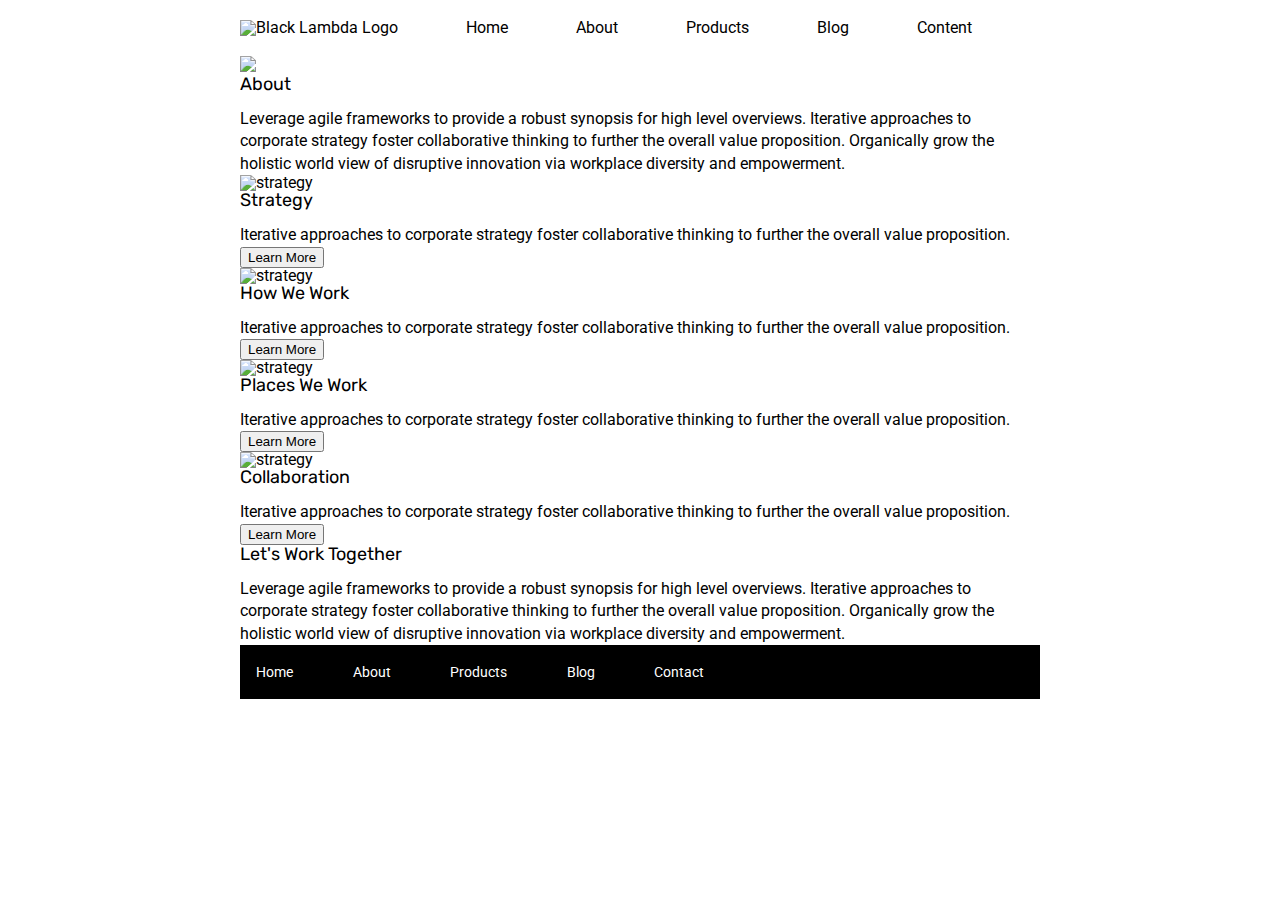
==== about.html @ 6be9db81 "Index complete, about Html finished" ====
<!DOCTYPE html>

<html lang="en">
  <head>
    <meta charset="utf-8" />

    <title>Sprint Challenge - About</title>

    <link
      href="https://fonts.googleapis.com/css?family=Roboto|Rubik"
      rel="stylesheet"
    />
    <link rel="stylesheet" href="css/index.css" />
  </head>

  <body>
    <div class="container about-page">
      <header>
        <nav class="navbar">
          <a href=""
            ><img src="img/lambda-black.png" alt="Black Lambda Logo"
          /></a>
          <a href="">Home</a>
          <a href="about.html">About</a>
          <a href="">Products</a>
          <a href="">Blog</a>
          <a href="">Content</a>
        </nav>
      </header>

      <div class="about-topcontent">
        <img src="img/jumbo-about.png"/>
        <h2>About</h2>
        <p>
          Leverage agile frameworks to provide a robust synopsis for high level
          overviews. Iterative approaches to corporate strategy foster
          collaborative thinking to further the overall value proposition.
          Organically grow the holistic world view of disruptive innovation via
          workplace diversity and empowerment.
        </p>
      </div>

      <div class="about-sections">
        <div class="about-box">
          <img src="img/about-plan.png" alt="strategy" />
          <h2>Strategy</h2>
          <p>
            Iterative approaches to corporate strategy foster collaborative
            thinking to further the overall value proposition.
          </p>
          <button>Learn More</button>
        </div>

        <div class="about-box">
          <img src="img/about-working.png" alt="strategy" />
          <h2>How We Work</h2>
          <p>
            Iterative approaches to corporate strategy foster collaborative
            thinking to further the overall value proposition.
          </p>
          <button>Learn More</button>
        </div>

        <div class="about-box">
          <img src="img/about-office.png" alt="strategy" />
          <h2>Places We Work</h2>
          <p>
            Iterative approaches to corporate strategy foster collaborative
            thinking to further the overall value proposition.
          </p>
          <button>Learn More</button>
        </div>

        <div class="about-box">
          <img src="img/about-meeting.png" alt="strategy" />
          <h2>Collaboration</h2>
          <p>
            Iterative approaches to corporate strategy foster collaborative
            thinking to further the overall value proposition.
          </p>
          <button>Learn More</button>
        </div>
      </div>
      <div class="about-bottomcontent">
        <h2>Let's Work Together</h2>
        <p>
          Leverage agile frameworks to provide a robust synopsis for high level
          overviews. Iterative approaches to corporate strategy foster
          collaborative thinking to further the overall value proposition.
          Organically grow the holistic world view of disruptive innovation via
          workplace diversity and empowerment.
        </p>
      </div>

      <footer>
        <nav>
          <a href="index.html">Home</a>
          <a href="#">About</a>
          <a href="#">Products</a>
          <a href="#">Blog</a>
          <a href="#">Contact</a>
        </nav>
      </footer>
    </div>
    <!-- container -->
  </body>
</html>
---- css/index.css ----
/* http://meyerweb.com/eric/tools/css/reset/ 
   v2.0 | 20110126
   License: none (public domain)
*/

html, body, div, span, applet, object, iframe,
h1, h2, h3, h4, h5, h6, p, blockquote, pre,
a, abbr, acronym, address, big, cite, code,
del, dfn, em, img, ins, kbd, q, s, samp,
small, strike, strong, sub, sup, tt, var,
b, u, i, center,
dl, dt, dd, ol, ul, li,
fieldset, form, label, legend,
table, caption, tbody, tfoot, thead, tr, th, td,
article, aside, canvas, details, embed, 
figure, figcaption, footer, header, hgroup, 
menu, nav, output, ruby, section, summary,
time, mark, audio, video {
	margin: 0;
	padding: 0;
	border: 0;
	font-size: 100%;
	font: inherit;
	vertical-align: baseline;
}
/* HTML5 display-role reset for older browsers */
article, aside, details, figcaption, figure, 
footer, header, hgroup, menu, nav, section {
	display: block;
}
body {
	line-height: 1;
}
ol, ul {
	list-style: none;
}
blockquote, q {
	quotes: none;
}
blockquote:before, blockquote:after,
q:before, q:after {
	content: '';
	content: none;
}
table {
	border-collapse: collapse;
	border-spacing: 0;
}

* {
    box-sizing: border-box;
}

html, body {
    height: 100%;
    font-family: 'Roboto', sans-serif;
}

h1, h2, h3, h4, h5 {
    font-size: 18px;
    margin-bottom: 15px;
    font-family: 'Rubik', sans-serif;
}

p {
    line-height: 1.4;
}

.container {
    width: 800px;
    margin: 0 auto;
}

.top-content {
    display: flex;
    flex-wrap: wrap;
    justify-content: space-evenly;
    margin-bottom: 20px;
    border-bottom: 1px dashed black;
}

.top-content .text-container {
    width: 48%;
    padding: 0 1%;
    padding-bottom: 20px;  
}

.middle-content {
    margin-bottom: 20px;
    border-bottom: 1px dashed black;
}

.middle-content h2 {
    padding: 0 2%;
    margin-bottom: 0;
}

.middle-content .boxes {
    display: flex;
    flex-wrap: wrap;
    justify-content: space-evenly;
}

.middle-content .boxes .box {
    width: 12.5%;
    height: 100px;
    background: black;
    margin: 20px 2.5%;
    color: white;
    display: flex;
    align-items: center;
    justify-content: center;
}

.bottom-content {
    display: flex;
    margin: 0 2% 20px;
    justify-content: space-around;
}

.bottom-content .text-container {
    padding-right: 4%;
}

.bottom-content .text-container:last-child {
    padding-right: 0;
}

footer {
    width: 100%;
    background: black;
}

footer nav {
    width: 60%;
    display: flex;
    justify-content: space-between;
    align-items: center;
    padding: 20px 2%;
    font-size: 14px;
}

footer nav a {
    color: white;
    text-decoration: none;
}

header nav {
    margin: 20px 0;
    display: flex;
    flex-flow: row nowrap;
    justify-content: flex-start;
    align-items: flex-end;
}

header nav.navbar a {
    color: black;
    text-decoration: none;
    align-content: space-between;
    justify-content: center;
    align-items: stretch;
    margin-right: auto;
}

img.index-jumbo {
    margin: 20px 0;
}

.middle-content div.boxes div:nth-of-type(1) {
    background-color: teal;
}

.middle-content div.boxes div:nth-of-type(2) {
    background-color: gold;
}

.middle-content div.boxes div:nth-of-type(3) {
    background-color: cadetblue;
}
.middle-content div.boxes div:nth-of-type(4) {
    background-color: coral;
}
.middle-content div.boxes div:nth-of-type(5) {
    background-color: crimson;
}
.middle-content div.boxes div:nth-of-type(6) {
    background-color: forestgreen;
}
.middle-content div.boxes div:nth-of-type(7) {
    background-color: darkorchid;
}
.middle-content div.boxes div:nth-of-type(8) {
    background-color: hotpink;
}
.middle-content div.boxes div:nth-of-type(9) {
    background-color: indigo;
}
.middle-content div.boxes div:nth-of-type(10) {
    background-color: dodgerblue;
}
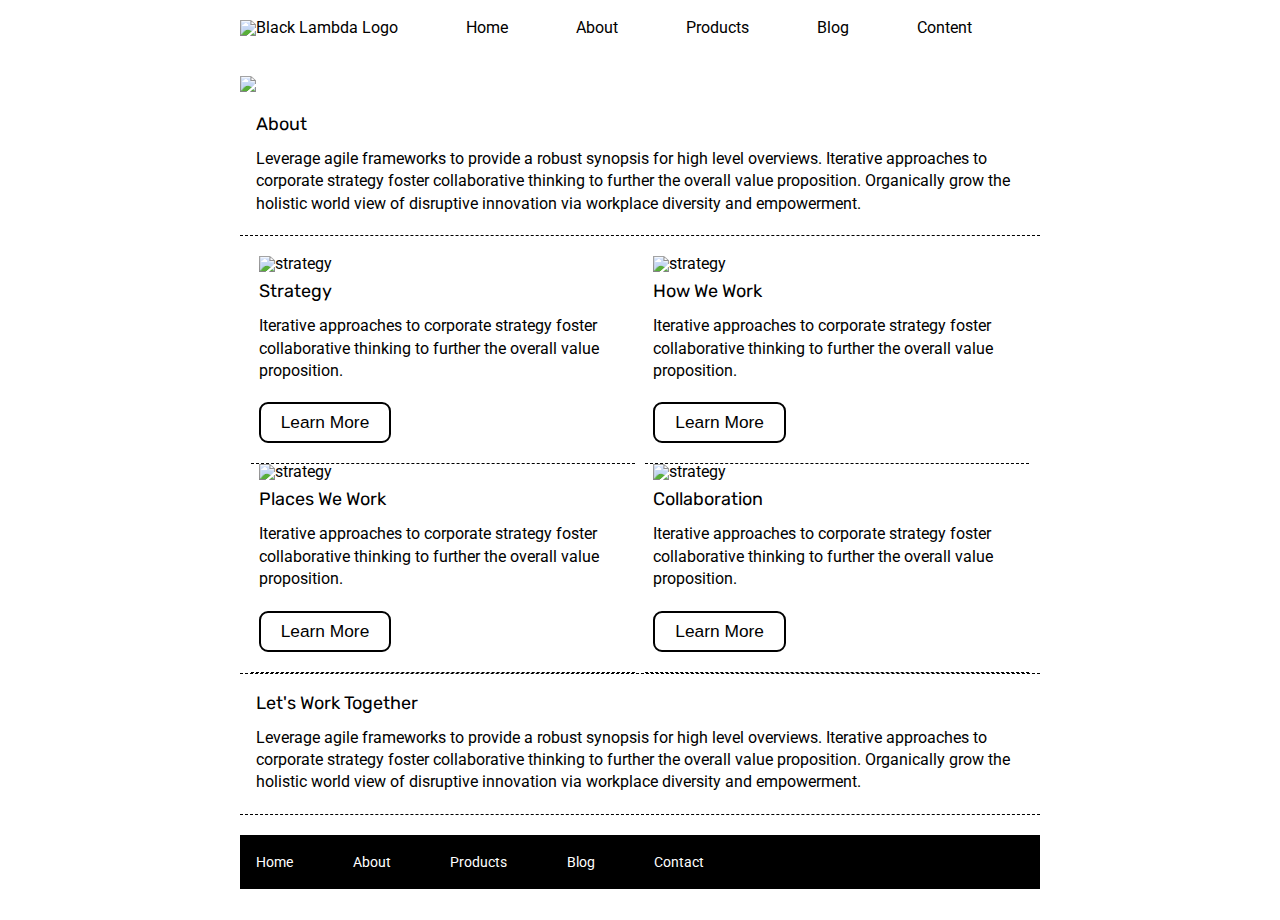
==== commit 2a6a2ae4: "About box areas formatted.. adjusting margins" ====
--- a/about.html
+++ b/about.html
@@ -20,16 +20,16 @@
           <a href=""
             ><img src="img/lambda-black.png" alt="Black Lambda Logo"
           /></a>
-          <a href="">Home</a>
+          <a href="index.html">Home</a>
           <a href="about.html">About</a>
           <a href="">Products</a>
           <a href="">Blog</a>
           <a href="">Content</a>
         </nav>
       </header>
+      <img class="jumbo" src="img/jumbo-about.png" />
+      <div class="about-content">
 
-      <div class="about-topcontent">
-        <img src="img/jumbo-about.png"/>
         <h2>About</h2>
         <p>
           Leverage agile frameworks to provide a robust synopsis for high level
@@ -81,7 +81,7 @@
           <button>Learn More</button>
         </div>
       </div>
-      <div class="about-bottomcontent">
+      <div class="about-content">
         <h2>Let's Work Together</h2>
         <p>
           Leverage agile frameworks to provide a robust synopsis for high level
--- a/css/index.css
+++ b/css/index.css
@@ -162,7 +162,7 @@
     margin-right: auto;
 }
 
-img.index-jumbo {
+img.jumbo {
     margin: 20px 0;
 }
 
@@ -199,3 +199,45 @@
     background-color: dodgerblue;
 }
 
+.about-content {
+    display: flex;
+    flex-flow: column nowrap;
+    padding: 0 2%;
+    padding-bottom: 20px;
+    border-bottom: 1px dashed black;
+    margin-bottom: 20px;
+}
+
+.about-sections {
+    display: flex;
+    flex-wrap: wrap;
+    justify-content: space-evenly;
+    margin-bottom: 20px;
+    border-bottom: 1px dashed black;
+}
+
+.about-sections .about-box {
+    width: 48%;
+    padding: 0 1%;
+    padding-bottom: 20px;
+    border-bottom: 1px dashed black;
+}
+
+.about-box h2 {
+margin-top: 10px;
+}
+
+.about-box p {
+    margin-bottom: 20px;
+}
+
+
+.about-box button {
+    background: white;
+    border-radius: 9px;
+    padding: 8px 20px;
+    border: 2px solid black;
+    font-size: 13pt;
+}  
+
+
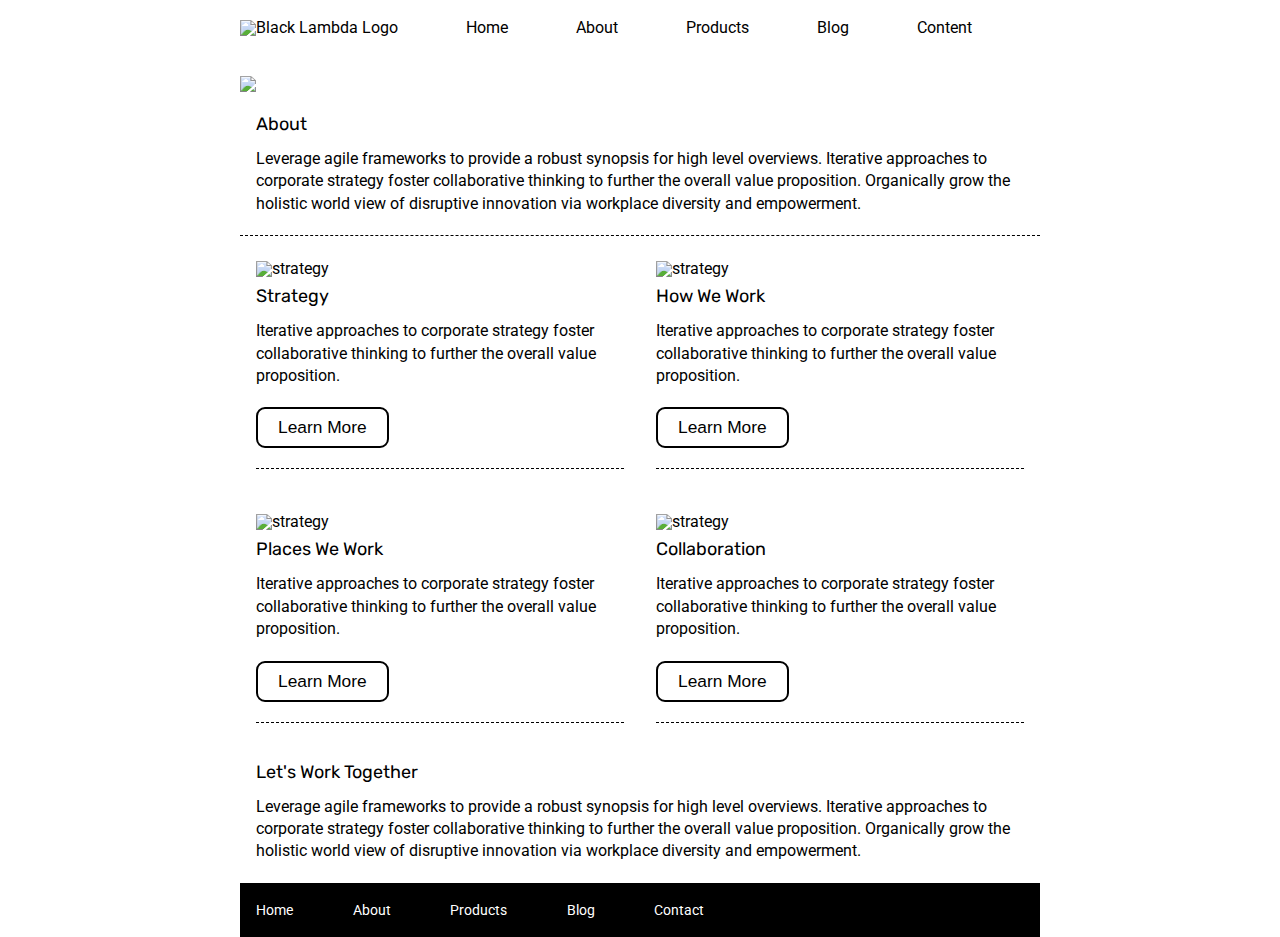
==== commit 80105975: "Final - previous had an error" ====
--- a/about.html
+++ b/about.html
@@ -28,7 +28,7 @@
         </nav>
       </header>
       <img class="jumbo" src="img/jumbo-about.png" />
-      <div class="about-content">
+      <div class="about-content dash-bottom">
 
         <h2>About</h2>
         <p>
--- a/css/index.css
+++ b/css/index.css
@@ -204,23 +204,28 @@
     flex-flow: column nowrap;
     padding: 0 2%;
     padding-bottom: 20px;
-    border-bottom: 1px dashed black;
-    margin-bottom: 20px;
-}
+    /* border-bottom: 1px dashed black; */
+    /* margin-bottom: 20px; */
+}
+
+.dash-bottom {
+    border-bottom: 1px dashed black;
+}
+
 
 .about-sections {
     display: flex;
     flex-wrap: wrap;
     justify-content: space-evenly;
     margin-bottom: 20px;
-    border-bottom: 1px dashed black;
 }
 
 .about-sections .about-box {
-    width: 48%;
-    padding: 0 1%;
-    padding-bottom: 20px;
-    border-bottom: 1px dashed black;
+    width: 46%;
+        margin: 25px 2%;
+    border-bottom: 1px dashed black;
+    margin-bottom: 20px;
+
 }
 
 .about-box h2 {
@@ -238,6 +243,7 @@
     padding: 8px 20px;
     border: 2px solid black;
     font-size: 13pt;
+    margin-bottom: 20px;
 }  
 
 
